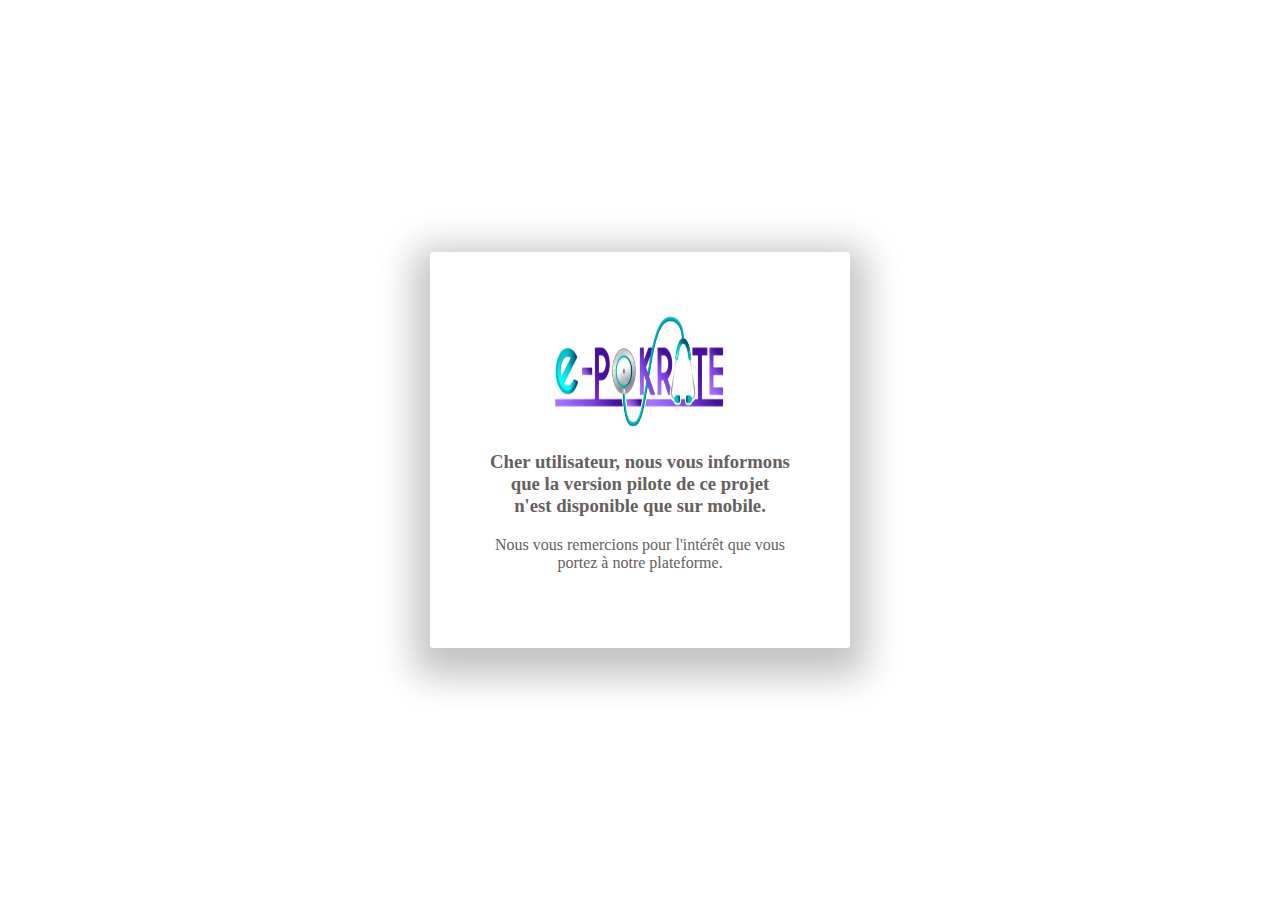
==== index.html @ d00801fe "Version 2 après modification des maquettes" ====
<!DOCTYPE html>
<html lang="fr">

<head>
    <meta charset="UTF-8">
    <title>e-POKRATE</title>
    <meta name="viewport" content="width=device-width, initial-scale=1.0" />
    <meta http-equiv="X-UA-Compatible" content="ie=edge" />
    <link rel="stylesheet" href="css/style.css">
    <link rel="stylesheet" href="css/message.css">
    <!----------------------- favicon ------------------------------->
    <link rel="manifest" href="/manifest.json">

    <link rel="icon" href="favicon.ico" type="image/x-icon" />
    <link rel="apple-touch-icon" href="images/EPK-icon-152x152.png">
    <meta name="theme-color" content="white" />
    <meta name="apple-mobile-web-app-capable" content="yes">
    <meta name="apple-mobile-web-app-status-bar-style" content="black">
    <meta name="apple-mobile-web-app-title" content="E-POKRATE">
    <meta name="msapplication-TileImage" content="images/EPK-icon-144x144.png">
    <meta name="msapplication-TileColor" content="#FFFFFF">

</head>

<body>
    <!----- Début de l'affichage sur PC ----->
    <div class="surPC">
        <!--* LOGO E-POKRATE sur PC *-->
        <div class="title-icon">
            <img src="images/Logo page de Bienvenue.png">
        </div>
        <!--* Messages d'information sur PC *-->
        <h3>
            Cher utilisateur, nous vous informons que la version pilote de ce projet n'est disponible que sur mobile.
        </h3>
        <p>
            Nous vous remercions pour l'intérêt que vous portez à notre plateforme.
        </p>
    </div>
    <!-------- Fin de l'affichage sur PC  -------->


    <!-------- Début de l'affichage sur mobile -------->
    <main>

        <!--## Titre de la page ##-->
        <div class="header">
            <div id="header-sroll">
                <h1>Bienvenue sur e-POKRATE</h1>
            </div>
        </div>
        <!----- Tout le contenu du main ----->
        <div class="accueil">
            <!--* LOGO E-POKRATE sur PC *-->
            <div class="accueil_Logo">
                <img src="images/Logo page de Bienvenue.png">
            </div>
            <!--* Messages d'accueil *-->
            <h3>
                Consultez un médecin en vidéo
            </h3>
            <!--* Boutons d'inscription *-->
            <div id="les-boutons">
                <button type="submit" class="bouton1 bouton-block"><a href="#">INSCRIPTION/CONNEXION</a></button>
                <button type="submit" class="bouton1-2 bouton-block"><a href="#">SE CONNECTER</a></button>
            </div>

        </div>
    </main>
    <!--* Les conditions d'inscription *-->
    <div class="compte ">
        <p>En validant votre inscription, vous acceptez nos
            <a href="#"><span>conditions générale de vente</span></a>
        </p>
    </div>
    <!--File main.js -->
    <script src="js/main.js"></script>
</body>

</html>
---- css/style.css ----
/* Reponse pour les utilisateurs qui vont se connecter à l'application mobile depuis l'ordinateur */


/* Affichage  de l'arrière plan du contenu PC */

@import url('https://fonts.googleapis.com/css2?family=Rationale&display=swap');
@import url('https://fonts.googleapis.com/css2?family=Rationale&family=Roboto:wght@300&display=swap');

/*==============  LE corps de la page : body ==============*/

body {
    background-image: url(../images/Arrière-plan1.png);
    background-size: cover;
    background-repeat: no-repeat;
    display: block;
    justify-content: center;
    align-items: center;
    height: 94vh;
    margin: 0 auto;
}


/*==============  PAGE 1 : accueil ==============*/

main .header {
    margin-top: 1em;
    height: 70px;
    margin-bottom: 1em;
}

#header-sroll {
    height: 40px;
    background: #ffffff;
    font-style: normal;
    font-weight: normal;
    font-size: 12px;
    left: 0;
    top: 0;
    /*float: left;*/
    width: 50vh;
    margin-left: auto;
    margin-right: auto;
    margin-bottom: 20px;
    border-radius: 10px;
}

#header-sroll h1 {
    font-family: 'Rationale', sans-serif;
    color: #9B51E0;
    font-style: normal;
    font-weight: bolder;
    font-size: 20px;
    text-align: center;
    line-height: 45px;
}


/* Tout le contenu du main */

.accueil_Logo {
    display: flex;
    justify-content: center;
    align-items: center;
}

.accueil_Logo img {
    width: 120px;
    height: 70px;
    display: flex;
    flex-direction: column;
    justify-content: center;
    align-items: center;
}


/* Affichage du contenu sur PC */

body main>div.accueil {
    opacity: 0.7;
    display: block;
    max-width: 160px;
    max-height: 20em;
    padding: 70px;
    margin: 0 auto;
    background-color: #fff;
    border-radius: 55px;
    box-shadow: 0 12px 50px 16px rgba(255, 255, 255, 0.24);
}

div.accueil>h3 {
    font-family: 'Rationale', sans-serif;
    font-size: 30px;
    text-align: center;
    color: rgb(102, 96, 96);
}


/* les boutons pour la page connexion */

.bouton1,
.bouton1-2 {
    width: 200px;
    height: 50px;
    margin-left: -22px;
    font-family: 'Open Sans', sans-serif;
    outline: none;
    margin-bottom: 20px;
    font-size: 12px;
    font-weight: 600;
    text-transform: uppercase;
    letter-spacing: 0.1em;
    text-decoration: none;
    color: #fff;
    display: block;
    background: #2ec1e6;
    box-sizing: border-box;
    border-radius: 10px;
    border: 2px solid #ffffff;
    box-shadow: 0px 2px 2px rgba(63, 61, 61, 0.05), 0px 6px 6px rgba(63, 61, 61, 0.05), 0px 8px 8px rgba(63, 61, 61, 0.05), 0px 10px 15px rgba(63, 61, 61, 0.05), 0px 30px 30px rgba(63, 61, 61, 0.05), 0px 70px 60px rgba(63, 61, 61, 0.05);
}

.bouton1-2 {
    font-size: 14px;
    background: #ffffff;
}

.bouton1-2 a {
    text-decoration: none;
    color: rgb(102, 96, 96);
}

.bouton1 a {
    text-decoration: none;
    color: #fff;
}


/* Les conditions d'utilisation */

.compte {
    text-align: center;
    font-weight: bolder;
}

.compte p {
    font-size: 13px;
    color: #000000;
    font-weight: 900;
    margin-left: 39px;
    margin-right: 38px;
    margin-top: 30px;
}

.compte p a {
    font-size: 13px;
    color: #cc0606;
    font-weight: 900;
}

.compte p a span {
    color: #cc0606;
    font-weight: 900;
}
---- css/message.css ----
/* POUR L'AFFICHAGE SUR ORDINATEUR (DESKTOP) */

@media screen and (min-width: 768px) {
    /* Affichage  de l'arrière plan du contenu PC */
    @import url('https://fonts.googleapis.com/css2?family=Courgette&family=Playfair+Display:wght@700&display=swap');
    body {
        background-image: url(../images/Arrière-plan1.png);
        background-size: cover;
        display: flex;
        justify-content: center;
        align-items: center;
        max-width: 60%;
        height: 100vh;
        margin: 0 auto;
    }
    /* Taille et positionnement du LOGO E-POKRATE */
    .title-icon {
        display: flex;
        justify-content: center;
        align-items: center;
    }
    .title-icon img {
        width: 170px;
        height: 120px;
        display: flex;
        flex-direction: column;
        justify-content: center;
        align-items: center;
    }
    /* Affichage du contenu sur PC */
    body>div.surPC {
        font-family: 'Playfair Display', serif;
        display: block;
        max-width: 300px;
        padding: 60px;
        margin: 0 auto;
        font-size: 1em;
        background-color: #fff;
        text-align: center;
        border-radius: 3px;
        color: rgb(102, 96, 96);
        box-shadow: 0 12px 36px 16px rgba(0, 0, 0, 0.24);
    }
    /* Annulation du contenu mobile sur pc */
    main,
    .header,
    .compte {
        display: none;
    }
    /*.test-invisible {
        display: none;
    }*/
}

@media screen and (max-width: 767px) {
    /* Annulation du contenu PC sur mobile */
    body>div.surPC {
        display: none;
    }
}
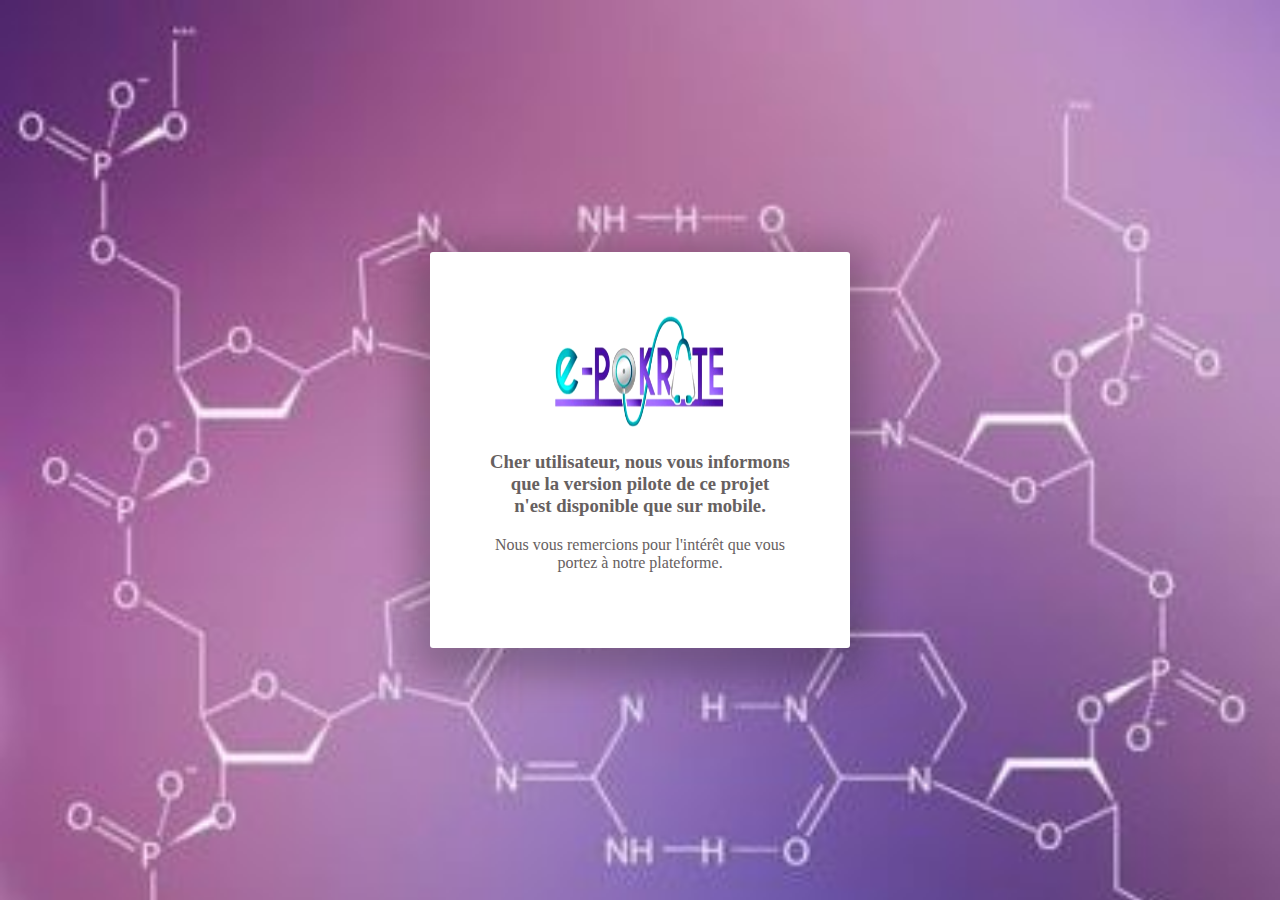
==== commit 08be0b09: "optimisation du code" ====
--- a/index.html
+++ b/index.html
@@ -64,15 +64,15 @@
                 <button type="submit" class="bouton1 bouton-block"><a href="#">INSCRIPTION/CONNEXION</a></button>
                 <button type="submit" class="bouton1-2 bouton-block"><a href="#">SE CONNECTER</a></button>
             </div>
-
+        </div>
+        <!--* Les conditions d'inscription *-->
+        <div class="compte ">
+            <p>En validant votre inscription, vous acceptez nos
+                <a href="#"><span>conditions générale de vente</span></a>
+            </p>
         </div>
     </main>
-    <!--* Les conditions d'inscription *-->
-    <div class="compte ">
-        <p>En validant votre inscription, vous acceptez nos
-            <a href="#"><span>conditions générale de vente</span></a>
-        </p>
-    </div>
+
     <!--File main.js -->
     <script src="js/main.js"></script>
 </body>
--- a/css/style.css
+++ b/css/style.css
@@ -9,13 +9,13 @@
 /*==============  LE corps de la page : body ==============*/
 
 body {
-    background-image: url(../images/Arrière-plan1.png);
+    background-image: url(../images/epokrate-test-img.jpg);
     background-size: cover;
     background-repeat: no-repeat;
     display: block;
     justify-content: center;
     align-items: center;
-    height: 94vh;
+    height: 98vh;
     margin: 0 auto;
 }
 
@@ -37,7 +37,7 @@
     left: 0;
     top: 0;
     /*float: left;*/
-    width: 50vh;
+    width: 47vh;
     margin-left: auto;
     margin-right: auto;
     margin-bottom: 20px;
@@ -76,10 +76,10 @@
 /* Affichage du contenu sur PC */
 
 body main>div.accueil {
-    opacity: 0.7;
+    opacity: 0.9;
     display: block;
     max-width: 160px;
-    max-height: 20em;
+    max-height: 80em;
     padding: 70px;
     margin: 0 auto;
     background-color: #fff;
@@ -144,7 +144,7 @@
 
 .compte p {
     font-size: 13px;
-    color: #000000;
+    color: #ffffff;
     font-weight: 900;
     margin-left: 39px;
     margin-right: 38px;
@@ -153,11 +153,27 @@
 
 .compte p a {
     font-size: 13px;
-    color: #cc0606;
+    color: #2ec1e6;
     font-weight: 900;
 }
 
 .compte p a span {
-    color: #cc0606;
+    color: #2ec1e6;
     font-weight: 900;
+}
+
+@media (max-width: 551.98px) {
+    #header-sroll {
+        height: 40px;
+        font-size: 12px;
+        width: 38vh;
+    }
+    body main>div.accueil {
+        max-width: 130px;
+        max-height: 80em;
+    }
+    .bouton1,
+    .bouton1-2 {
+        margin-left: -30px;
+    }
 }--- a/css/message.css
+++ b/css/message.css
@@ -4,7 +4,7 @@
     /* Affichage  de l'arrière plan du contenu PC */
     @import url('https://fonts.googleapis.com/css2?family=Courgette&family=Playfair+Display:wght@700&display=swap');
     body {
-        background-image: url(../images/Arrière-plan1.png);
+        background-image: url(../images/epokrate-test-img.jpg);
         background-size: cover;
         display: flex;
         justify-content: center;
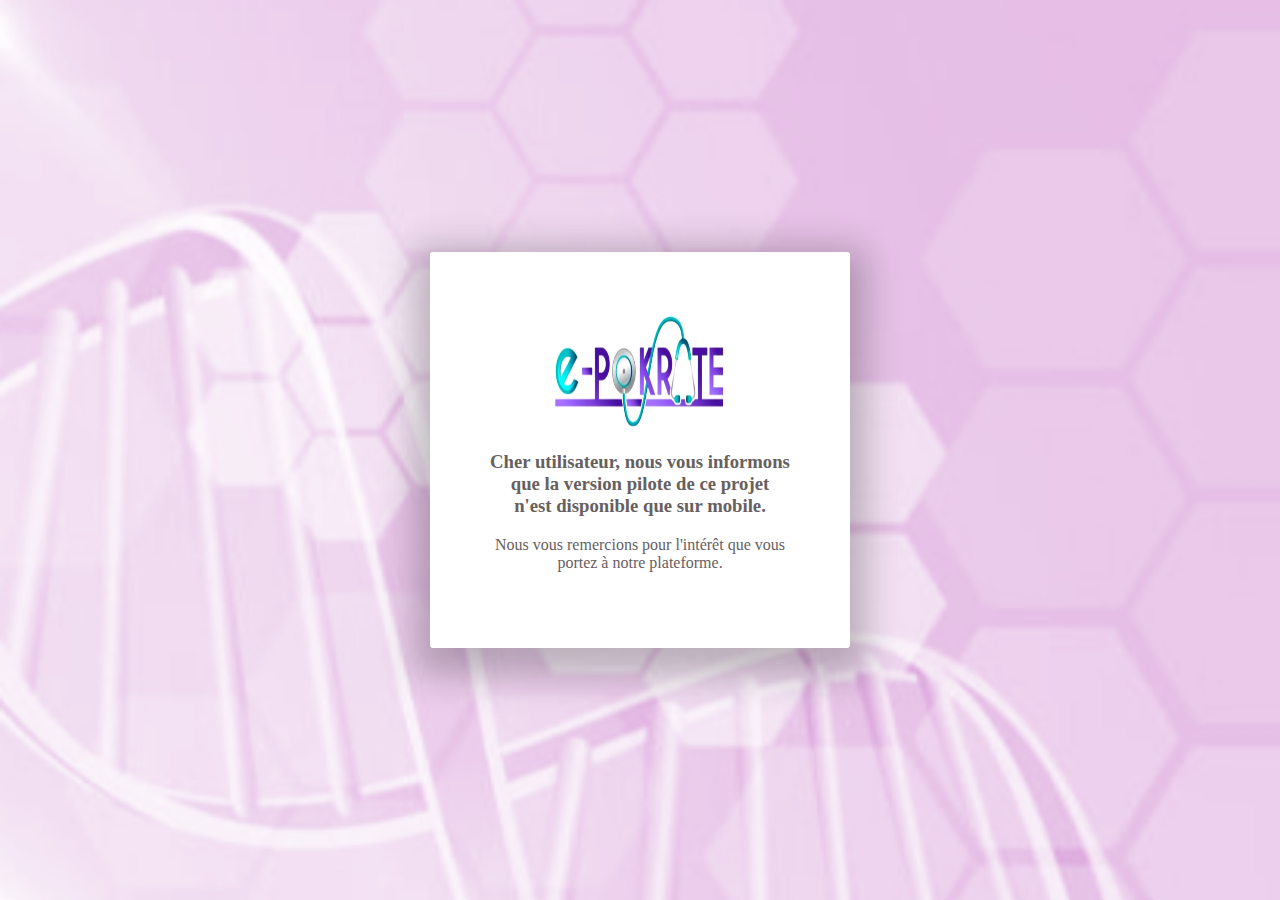
==== commit 483eaa54: "Ajout de la page 2 ; nos services" ====
--- a/index.html
+++ b/index.html
@@ -61,8 +61,8 @@
             </h3>
             <!--* Boutons d'inscription *-->
             <div id="les-boutons">
-                <button type="submit" class="bouton1 bouton-block"><a href="#">INSCRIPTION/CONNEXION</a></button>
-                <button type="submit" class="bouton1-2 bouton-block"><a href="#">SE CONNECTER</a></button>
+                <button type="submit" class="bouton1 bouton-block"><a href="pages/nos-services.html">INSCRIPTION/CONNEXION</a></button>
+                <button type="submit" class="bouton1-2 bouton-block"><a href="pages/nos-services.html">SE CONNECTER</a></button>
             </div>
         </div>
         <!--* Les conditions d'inscription *-->
--- a/css/style.css
+++ b/css/style.css
@@ -9,7 +9,7 @@
 /*==============  LE corps de la page : body ==============*/
 
 body {
-    background-image: url(../images/epokrate-test-img.jpg);
+    background-image: url(../images/BG.png);
     background-size: cover;
     background-repeat: no-repeat;
     display: block;
@@ -76,7 +76,7 @@
 /* Affichage du contenu sur PC */
 
 body main>div.accueil {
-    opacity: 0.9;
+    opacity: 0.7;
     display: block;
     max-width: 160px;
     max-height: 80em;
@@ -144,21 +144,21 @@
 
 .compte p {
     font-size: 13px;
-    color: #ffffff;
+    color: #000000;
     font-weight: 900;
     margin-left: 39px;
     margin-right: 38px;
-    margin-top: 30px;
+    margin-top: 20px;
 }
 
 .compte p a {
     font-size: 13px;
-    color: #2ec1e6;
+    color: #ff0000;
     font-weight: 900;
 }
 
 .compte p a span {
-    color: #2ec1e6;
+    color: #ff0000;
     font-weight: 900;
 }
 
--- a/css/message.css
+++ b/css/message.css
@@ -4,7 +4,7 @@
     /* Affichage  de l'arrière plan du contenu PC */
     @import url('https://fonts.googleapis.com/css2?family=Courgette&family=Playfair+Display:wght@700&display=swap');
     body {
-        background-image: url(../images/epokrate-test-img.jpg);
+        background-image: url(../images/BG.png);
         background-size: cover;
         display: flex;
         justify-content: center;
